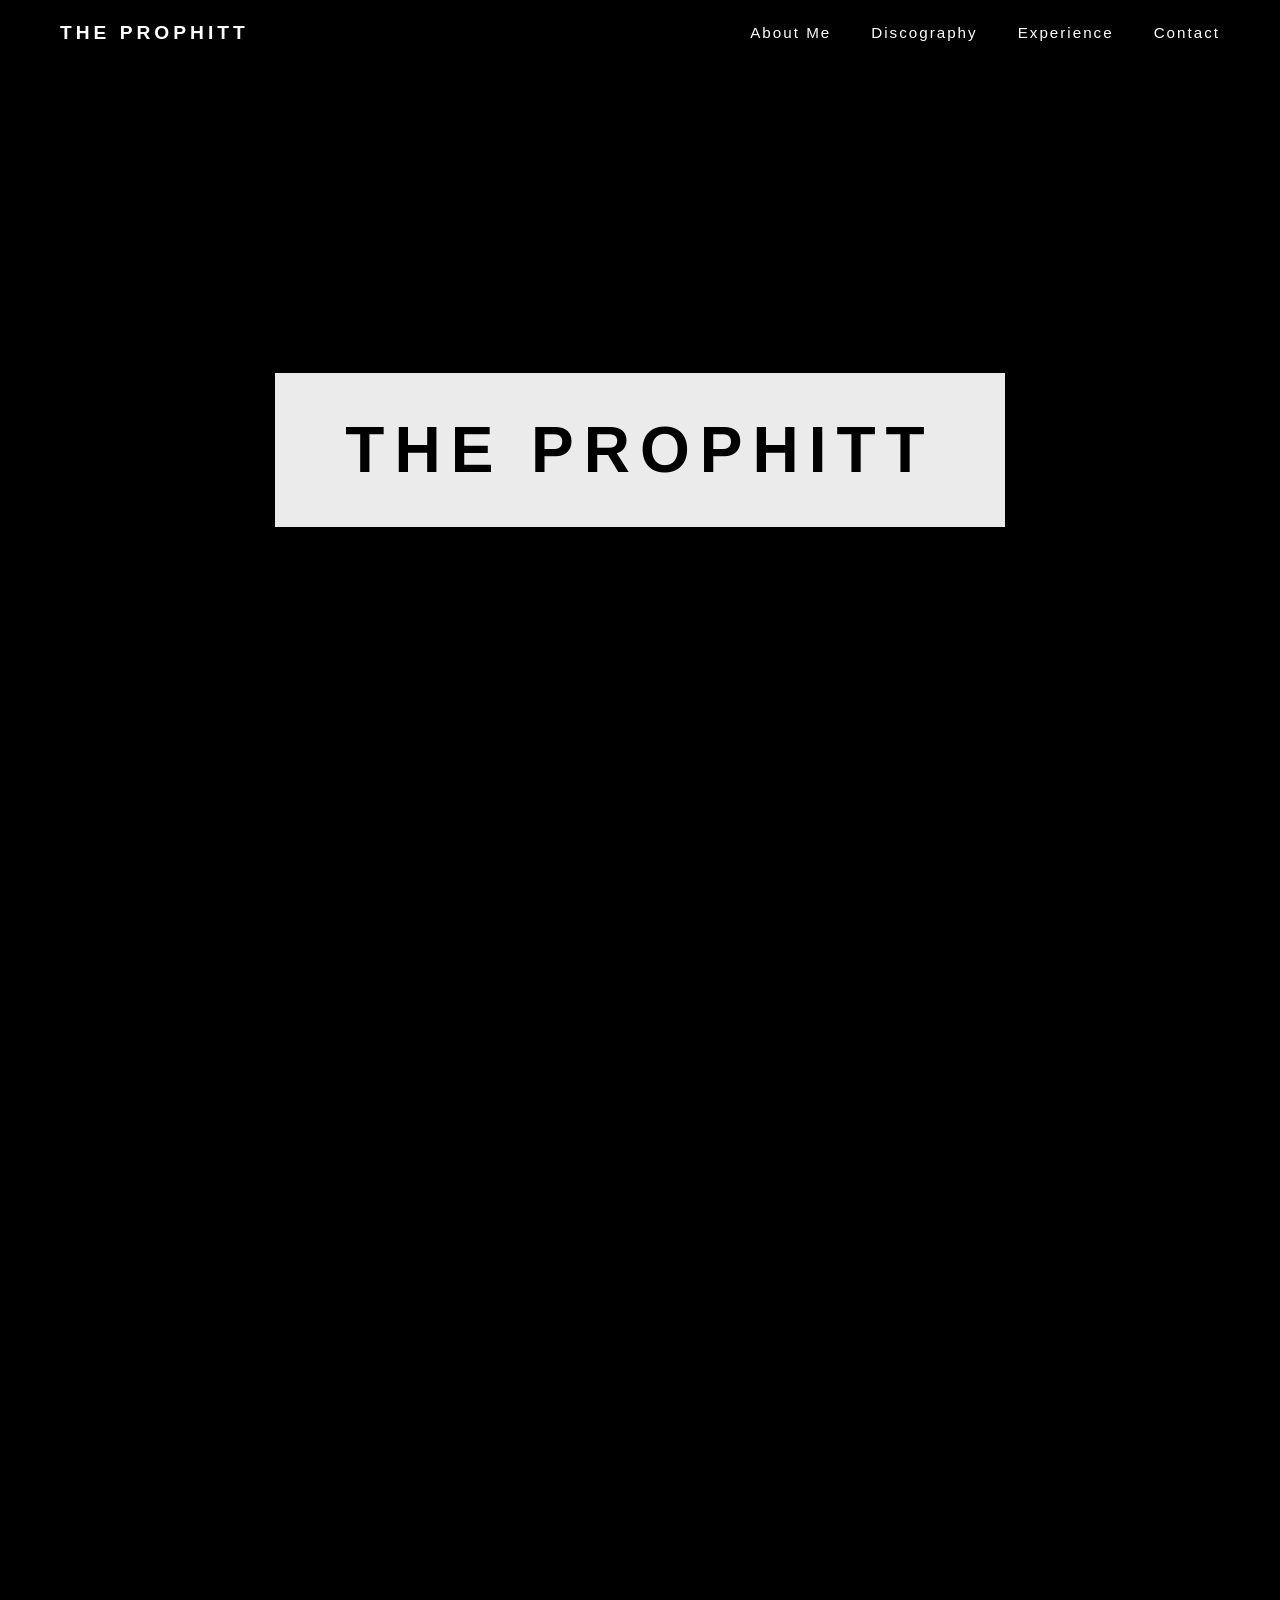
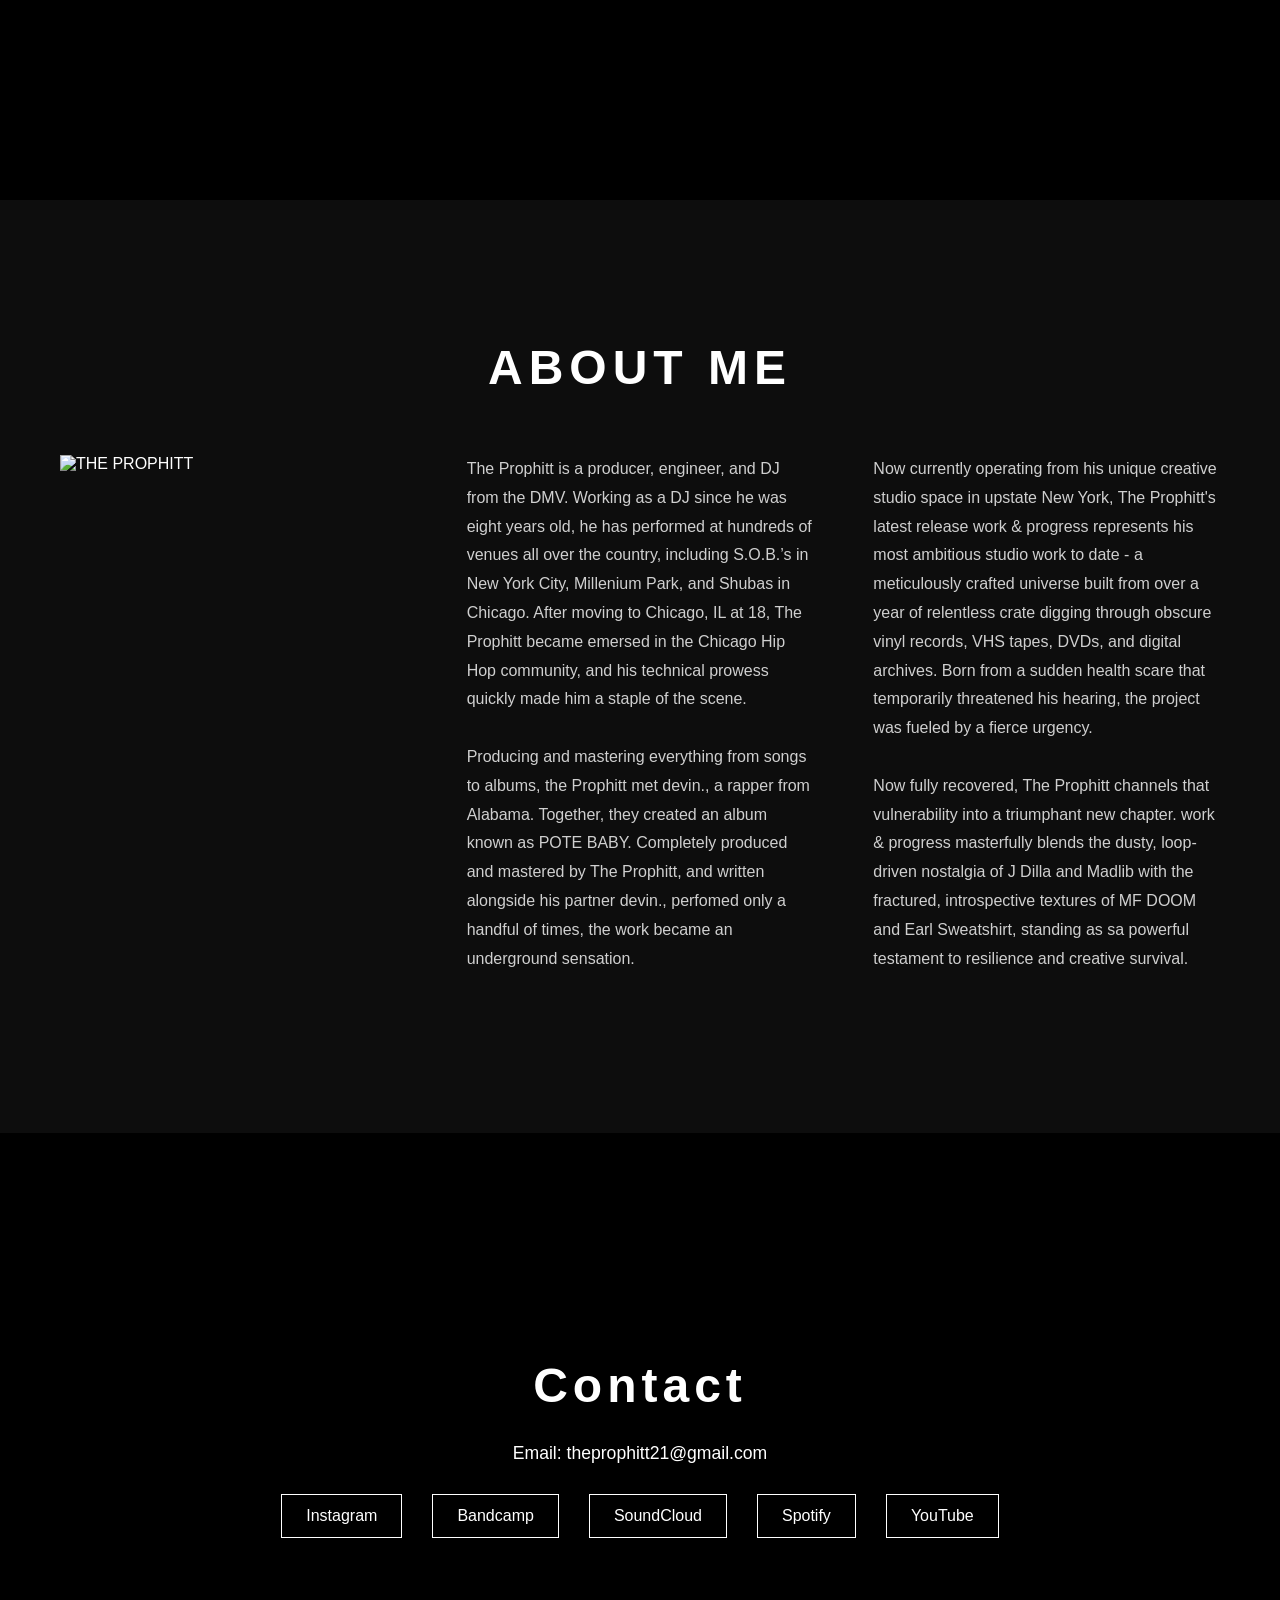
==== index.html @ 0e0257b7 "add" ====
<!DOCTYPE html>
<html lang="en">
<head>
  <meta charset="UTF-8" />
  <meta name="viewport" content="width=device-width, initial-scale=1.0" />
  <title>THE PROPHITT</title>

  <link rel="stylesheet" href="css/world.css" />
</head>
<body>

  <!-- NAVBAR -->
  <nav class="navbar">
    <a href="index.html" class="logo">THE PROPHITT</a>

    <ul class="nav-links">
      <li><a href="#about">About Me</a></li>
      <li><a href="discography.html">Discography</a></li>
      <li><a href="experience.html">Experience</a></li>
      <li><a href="#contact">Contact</a></li>
    </ul>
  </nav>

  <!-- HERO SECTION -->
  <section class="hero">
    <div class="hero-overlay">
      <div class="hero-box">
        <h1>THE PROPHITT</h1>
      </div>
    </div>
  </section>

<!-- ABOUT SECTION -->
<section id="about" class="about-section">

  <div class="about-wrapper">

    <!-- SECTION TITLE -->
    <h2 class="about-title">ABOUT ME</h2>

    <div class="about-container">

      <!-- LEFT IMAGE -->
      <div class="about-image">
        <img src="imgs/main.PNG" alt="THE PROPHITT">
      </div>

      <!-- MIDDLE TEXT -->
      <div class="about-text">

        <p>
          The Prophitt is a producer, engineer, and DJ from the DMV. Working as a DJ since he was eight years old,
        he has performed at hundreds of venues all over the country, including S.O.B.’s in New York City, 
        Millenium Park, and Shubas in Chicago. After moving to Chicago, IL at 18, The Prophitt became emersed in 
        the Chicago Hip Hop community, and his technical prowess quickly made him a staple of the scene. 
        
        <br><br>

        Producing and mastering everything from songs to albums, the Prophitt met devin., a rapper from Alabama. 
        Together, they created an album known as POTE BABY. Completely produced and mastered by The Prophitt, 
        and written alongside his partner devin., perfomed only a handful of times, the work became an 
        underground sensation.
        </p>

      </div>

      <!-- RIGHT TEXT -->
      <div class="about-text">

        <p>
          Now currently operating from his unique creative studio space in upstate New York, The Prophitt's latest
        release work & progress represents his most ambitious studio work to date - a meticulously crafted 
        universe built from over a year of relentless crate digging through obscure vinyl records, VHS tapes, 
        DVDs, and digital archives. Born from a sudden health scare that temporarily threatened his hearing, 
        the project was fueled by a fierce urgency. 
        <br><br>
        Now fully recovered, The Prophitt channels that vulnerability 
        into a triumphant new chapter. work & progress masterfully blends the dusty, loop-driven nostalgia of J 
        Dilla and Madlib with the fractured, introspective textures of MF DOOM and Earl Sweatshirt, standing as sa 
        powerful testament to resilience and creative survival.
        </p>

      </div>

    </div>

  </div>

</section>

  <!-- CONTACT SECTION -->
  <section id="contact" class="contact-section">

    <div class="contact-container">
      <h2>Contact</h2>

      <p>Email: theprophitt21@gmail.com</p>

      <div class="social-links">
        <a href="https://www.instagram.com/nathanbrown910/" target="_blank">Instagram</a>
        <a href="https://theprophitt.bandcamp.com/" target="_blank">Bandcamp</a>
        <a href="https://soundcloud.com/the-prophitt" target="_blank">SoundCloud</a>
        <a href="https://open.spotify.com/artist/1Dq2OGshpRHclIgFw8Myry" target="_blank">Spotify</a>
        <a href="https://www.youtube.com/@theprophitt1430" target="_blank">YouTube</a>
      </div>
    </div>

  </section>

  <script src="js/script.js"></script>
</body>
</html>
---- css/world.css ----
/* RESET */

* {
  margin: 0;
  padding: 0;
  box-sizing: border-box;
}

html {
  scroll-behavior: smooth;
}

body {
  font-family: Arial, Helvetica, sans-serif;
  background: black;
  color: white;
  overflow-x: hidden;
}

/* NAVBAR */

.navbar {
  position: fixed;
  top: 0;
  width: 100%;
  padding: 22px 60px;

  display: flex;
  justify-content: space-between;
  align-items: center;

  background: rgba(0, 0, 0, 0.4);
  backdrop-filter: blur(8px);

  z-index: 999;
}

.logo {
  font-size: 1.2rem;
  font-weight: bold;
  letter-spacing: 4px;
  color: white;
  text-decoration: none;
}

.nav-links {
  display: flex;
  gap: 40px;
  list-style: none;
}

.nav-links a {
  color: white;
  text-decoration: none;
  font-size: 0.95rem;
  letter-spacing: 2px;
  transition: 0.3s;
}

.nav-links a:hover {
  opacity: 0.6;
}

/* HERO SECTION */

.hero {
  height: 200vh;

  background-image: url("bg.PNG");
  background-size: cover;
  background-position: center;

  background-attachment: fixed;

  position: relative;
}

.hero-overlay {
  position: sticky;
  top: 0;

  height: 100vh;

  display: flex;
  justify-content: center;
  align-items: center;
}

.hero-box {
  background: rgba(255, 255, 255, 0.92);
  padding: 40px 70px;

  color: black;

  text-align: center;
}

.hero-box h1 {
  font-size: 4rem;
  letter-spacing: 10px;
  font-weight: 900;
}

/* ABOUT SECTION */

.about-section {
  min-height: 100vh;

  background: #0d0d0d;

  display: flex;
  justify-content: center;
  align-items: center;

  padding: 140px 60px;
}

.about-wrapper {
  width: 100%;
  max-width: 1400px;
}

.about-title {
  font-size: 3rem;
  letter-spacing: 6px;

  margin-bottom: 60px;

  text-align: center;
}

.about-container {
  width: 100%;

  display: grid;
  grid-template-columns: 1fr 1fr 1fr;
  gap: 60px;

  align-items: start;
}

.about-image img {
  width: 100%;
  height: 500px;

  object-fit: cover;
}

.about-text {
  padding-top: 0;
}

.about-text p {
  margin-bottom: 20px;

  line-height: 1.8;
  color: #cfcfcf;
}

/* CONTACT SECTION */

.contact-section {
  min-height: 70vh;

  background: black;

  display: flex;
  justify-content: center;
  align-items: center;

  padding: 100px 40px;
}

.contact-container {
  text-align: center;
}

.contact-container h2 {
  font-size: 3rem;
  margin-bottom: 30px;
  letter-spacing: 5px;
}

.contact-container p {
  margin-bottom: 30px;
  font-size: 1.1rem;
}

.social-links {
  display: flex;
  justify-content: center;
  gap: 30px;
  flex-wrap: wrap;
}

.social-links a {
  color: white;
  text-decoration: none;

  border: 1px solid white;

  padding: 12px 24px;

  transition: 0.3s;
}

.social-links a:hover {
  background: white;
  color: black;
}

/* FADE-IN SCROLL EFFECTS */

.about-section,
.contact-section {
  opacity: 0;
  transform: translateY(80px);
  transition:
    opacity 1.2s ease,
    transform 1.2s ease;
}

.about-section.visible,
.contact-section.visible {
  opacity: 1;
  transform: translateY(0);
}

/* MOBILE */

@media (max-width: 1000px) {

  .about-container {
    grid-template-columns: 1fr;
  }

  .hero-box h1 {
    font-size: 2.5rem;
  }

  .navbar {
    padding: 20px;
  }

  .nav-links {
    gap: 20px;
  }
}
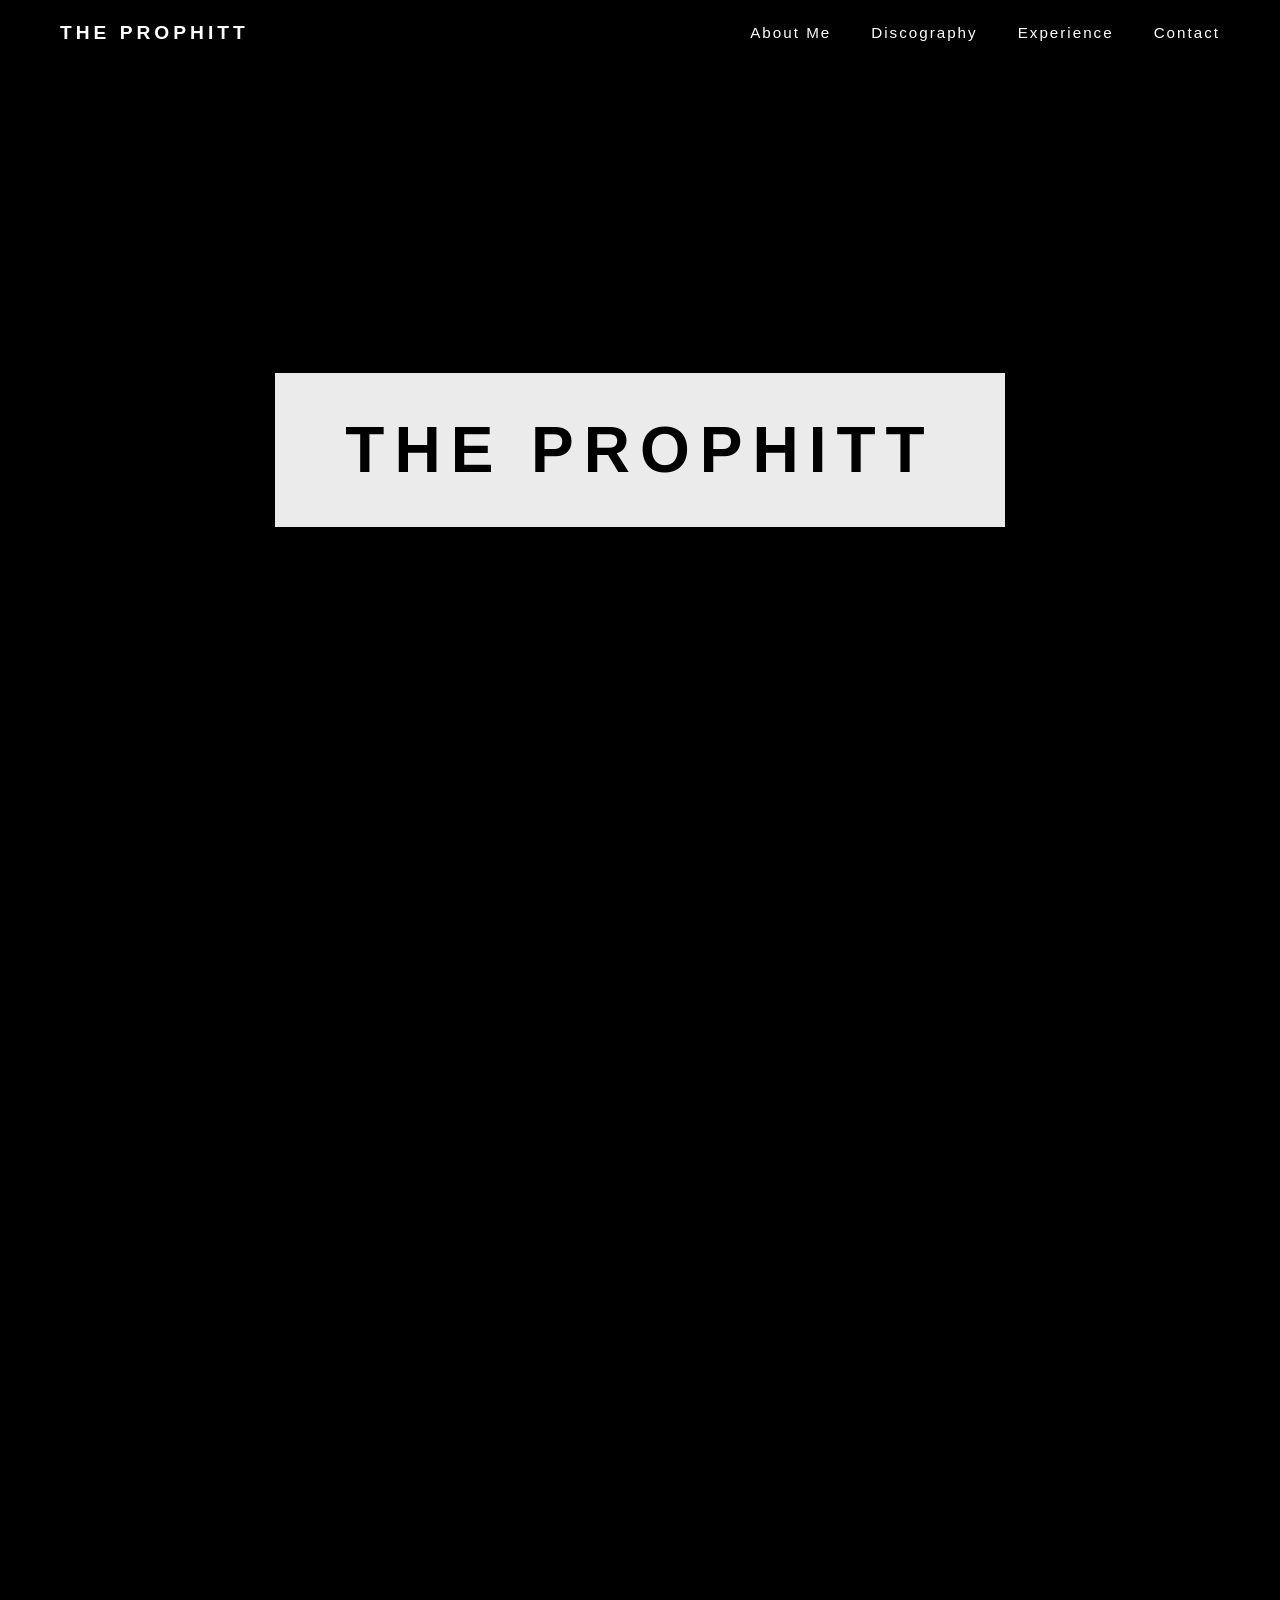
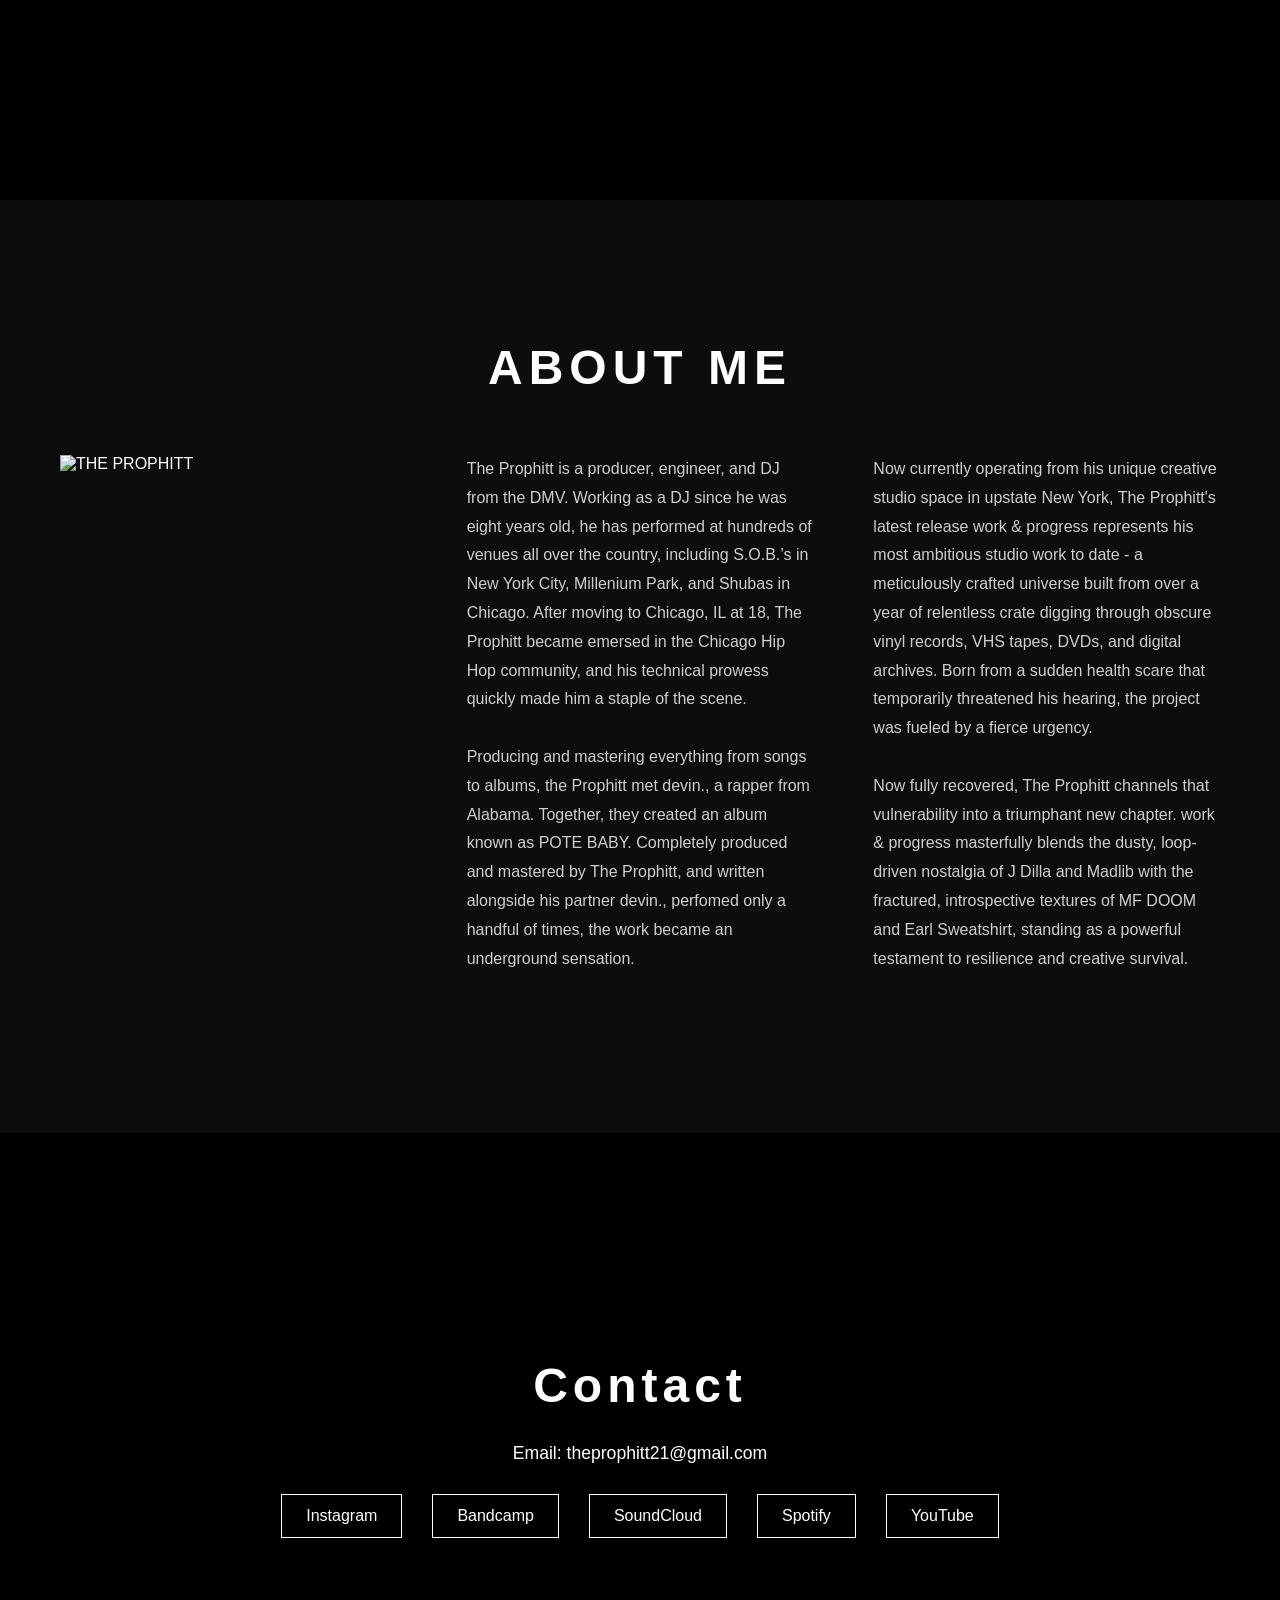
==== commit c1d36b56: "Update index.html" ====
--- a/index.html
+++ b/index.html
@@ -3,8 +3,24 @@
 <head>
   <meta charset="UTF-8" />
   <meta name="viewport" content="width=device-width, initial-scale=1.0" />
-  <title>THE PROPHITT</title>
-
+   <!-- SEO Meta -->
+        <meta name="description" content="Izabella Podowski | Multidisciplinary artist, programmer, and designer.">
+        <title>THE PROPHITT</title>
+        <!-- Open Graph (Facebook, LinkedIn, etc.) -->
+        <meta property="og:title" content="The Prophitt | DJ, Producer, Crate Digger, Engineer">
+        <meta property="og:description" content="The Prophitt is a producer, engineer, and DJ from the DMV.">
+        <!-- <meta property="og:image" content="https://podowski.net/splashi.png"> -->
+        <!-- <meta property="og:url" content="https://podowski.net"> -->
+        <meta property="og:type" content="website">
+        <!-- Twitter Card -->
+        <meta name="twitter:card" content="summary_large_image">
+        <meta name="twitter:title" content="The Prophitt | DJ, Producer, Crate Digger, Engineer">
+        <meta name="twitter:description" content="The Prophitt is a producer, engineer, and DJ from the DMV.">
+        <!-- <meta name="twitter:image" content="https://podowski.net/splashi.png"> -->
+        <!-- Favicon -->
+        <!-- <link rel="icon" href="https://podowski.net/splashi.ico" type="image/x-icon"> -->
+        <!-- <link rel="apple-touch-icon" href="https://podowski.net/splashi.png"> -->
+        <!-- Scripts -->
   <link rel="stylesheet" href="css/world.css" />
 </head>
 <body>
@@ -76,7 +92,7 @@
         <br><br>
         Now fully recovered, The Prophitt channels that vulnerability 
         into a triumphant new chapter. work & progress masterfully blends the dusty, loop-driven nostalgia of J 
-        Dilla and Madlib with the fractured, introspective textures of MF DOOM and Earl Sweatshirt, standing as sa 
+        Dilla and Madlib with the fractured, introspective textures of MF DOOM and Earl Sweatshirt, standing as a 
         powerful testament to resilience and creative survival.
         </p>
 
--- a/css/world.css
+++ b/css/world.css
@@ -245,4 +245,154 @@
   .nav-links {
     gap: 20px;
   }
+}
+@media (max-width: 768px) {
+
+  /* NAVBAR */
+
+  .navbar {
+    width: 100%;
+    padding: 18px 16px;
+
+    flex-direction: column;
+    gap: 14px;
+
+    text-align: center;
+  }
+
+  .logo {
+    font-size: 1rem;
+    letter-spacing: 3px;
+  }
+
+  .nav-links {
+    width: 100%;
+
+    justify-content: center;
+    flex-wrap: wrap;
+
+    gap: 14px;
+  }
+
+  .nav-links a {
+    font-size: 0.8rem;
+    letter-spacing: 1px;
+  }
+
+  /* HERO TITLES */
+
+  .hero-overlay h1,
+  .discography-hero h1,
+  .experience-hero h1 {
+    font-size: 2.2rem;
+    letter-spacing: 5px;
+
+    text-align: center;
+    padding: 0 20px;
+  }
+
+  /* CONTROLS */
+
+  .controls-section {
+    padding: 40px 20px;
+  }
+
+  .controls-container {
+    width: 100%;
+    flex-direction: column;
+    align-items: stretch;
+  }
+
+  #searchInput,
+  #sortSelect {
+    width: 100%;
+    min-width: unset;
+  }
+
+  .layout-buttons {
+    width: 100%;
+  }
+
+  .layout-buttons button {
+    width: 100%;
+  }
+
+  /* DISCOVERY GRID */
+
+  .albums-section,
+  .events-section {
+    padding: 0 20px 80px;
+  }
+
+  .albums-container.grid-layout {
+    grid-template-columns: 1fr;
+  }
+
+  /* ALBUM PAGES */
+
+  .album-page {
+    padding: 140px 20px 80px;
+  }
+
+  .album-header {
+    display: flex;
+    flex-direction: column;
+
+    align-items: center;
+    text-align: center;
+
+    gap: 30px;
+  }
+
+  .album-header img {
+    width: 100%;
+    max-width: 320px;
+
+    height: auto;
+
+    display: block;
+    margin: 0 auto;
+  }
+
+  .album-meta {
+    width: 100%;
+    max-width: 600px;
+  }
+
+  .album-meta h1 {
+    font-size: 2rem;
+  }
+
+  .album-meta p {
+    line-height: 1.8;
+  }
+
+  .stream-links {
+    justify-content: center;
+    flex-wrap: wrap;
+  }
+
+  /* TRACKLIST */
+
+  .tracklist {
+    margin-top: 50px;
+  }
+
+  .track {
+    padding: 18px 0;
+
+    font-size: 0.9rem;
+
+    gap: 20px;
+  }
+
+  /* BACK BUTTON */
+
+  .back-button {
+    top: 105px;
+    left: 20px;
+
+    font-size: 0.85rem;
+  }
+
 }
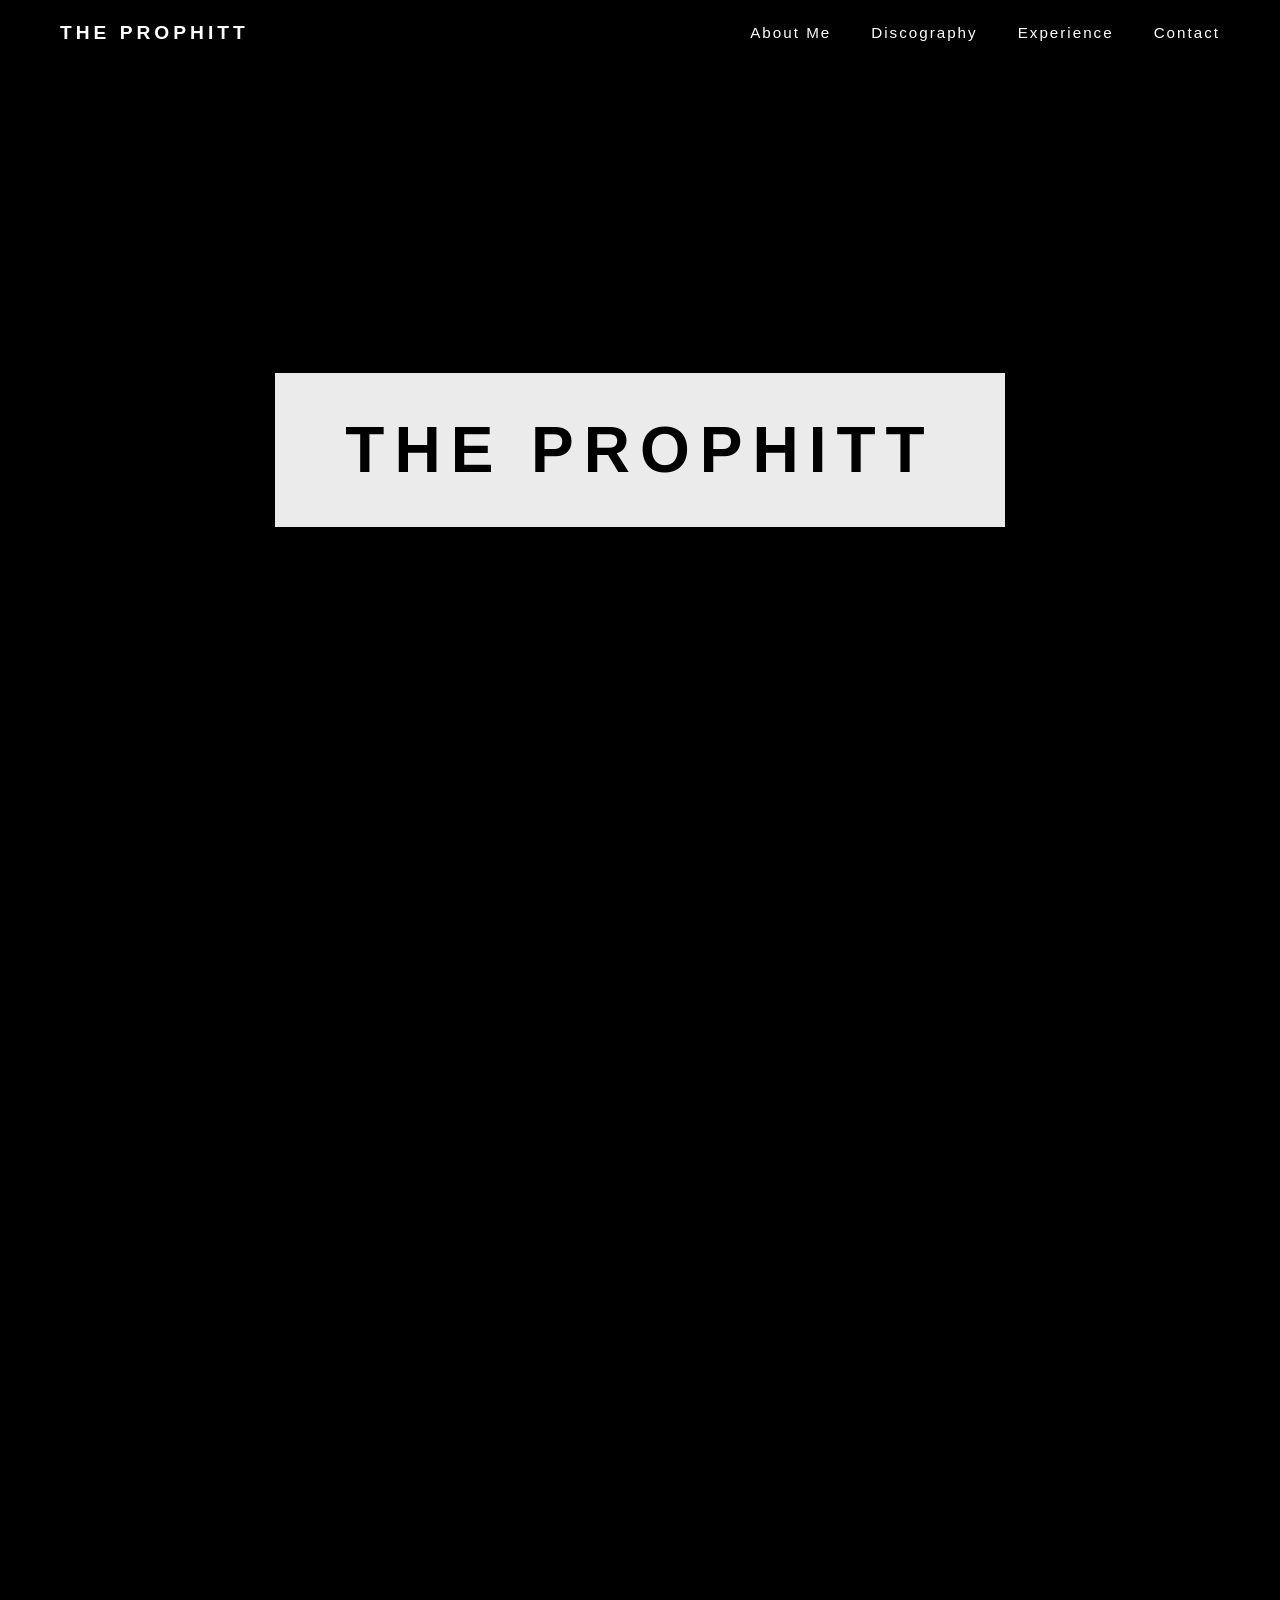
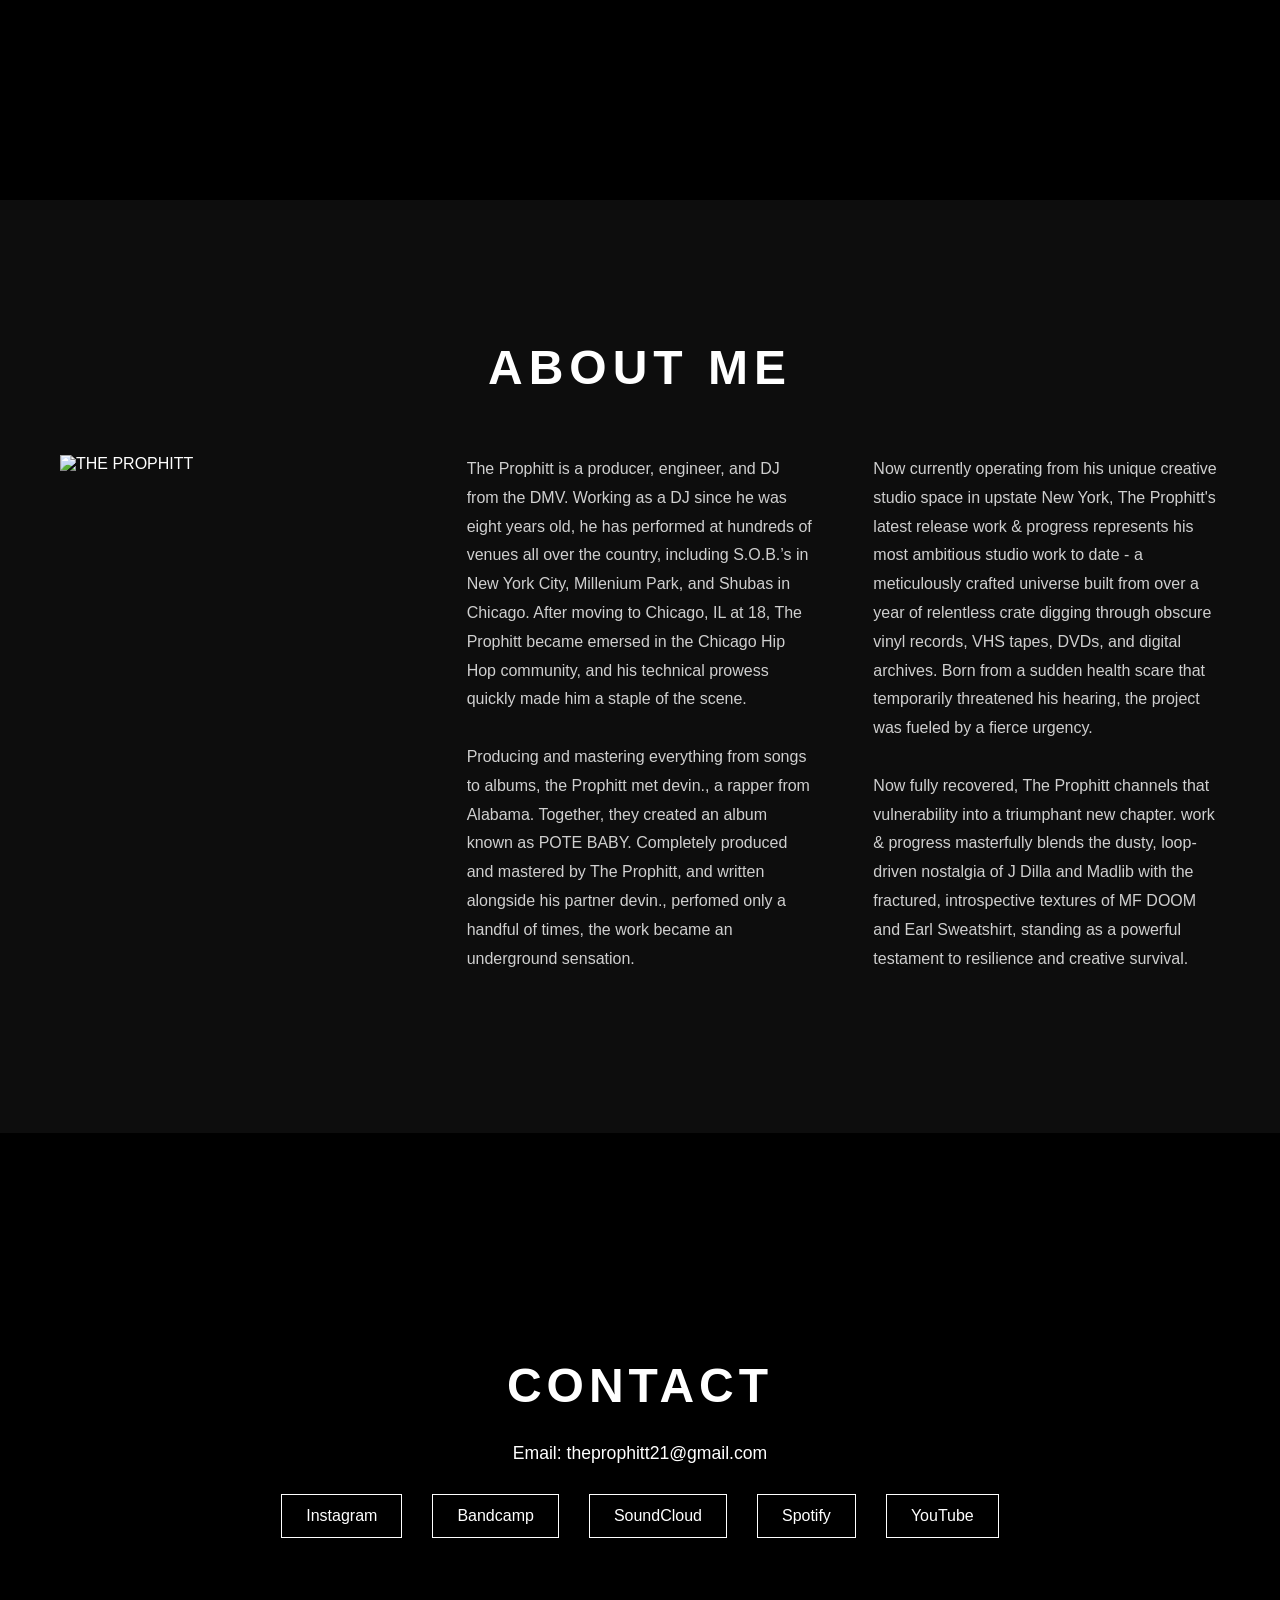
==== commit b53cd578: "update" ====
--- a/index.html
+++ b/index.html
@@ -108,7 +108,7 @@
   <section id="contact" class="contact-section">
 
     <div class="contact-container">
-      <h2>Contact</h2>
+      <h2>CONTACT</h2>
 
       <p>Email: theprophitt21@gmail.com</p>
 
